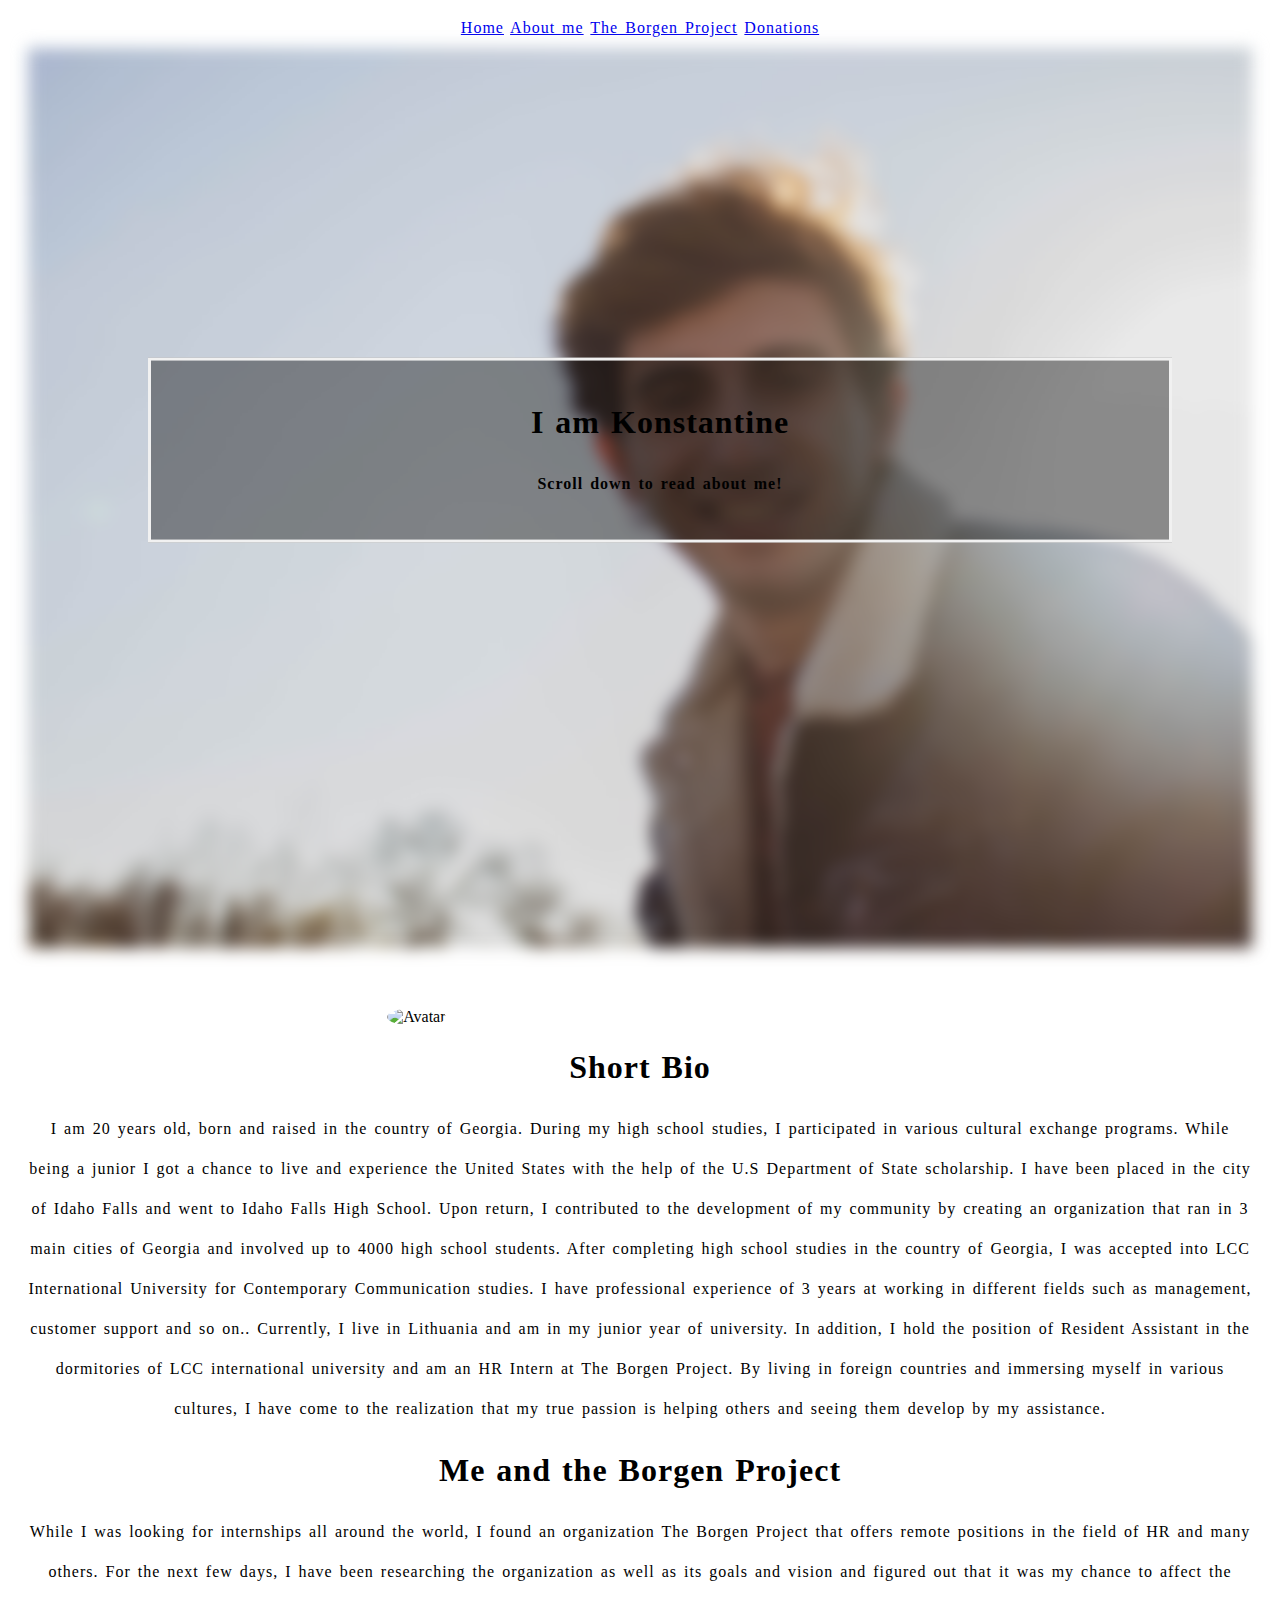
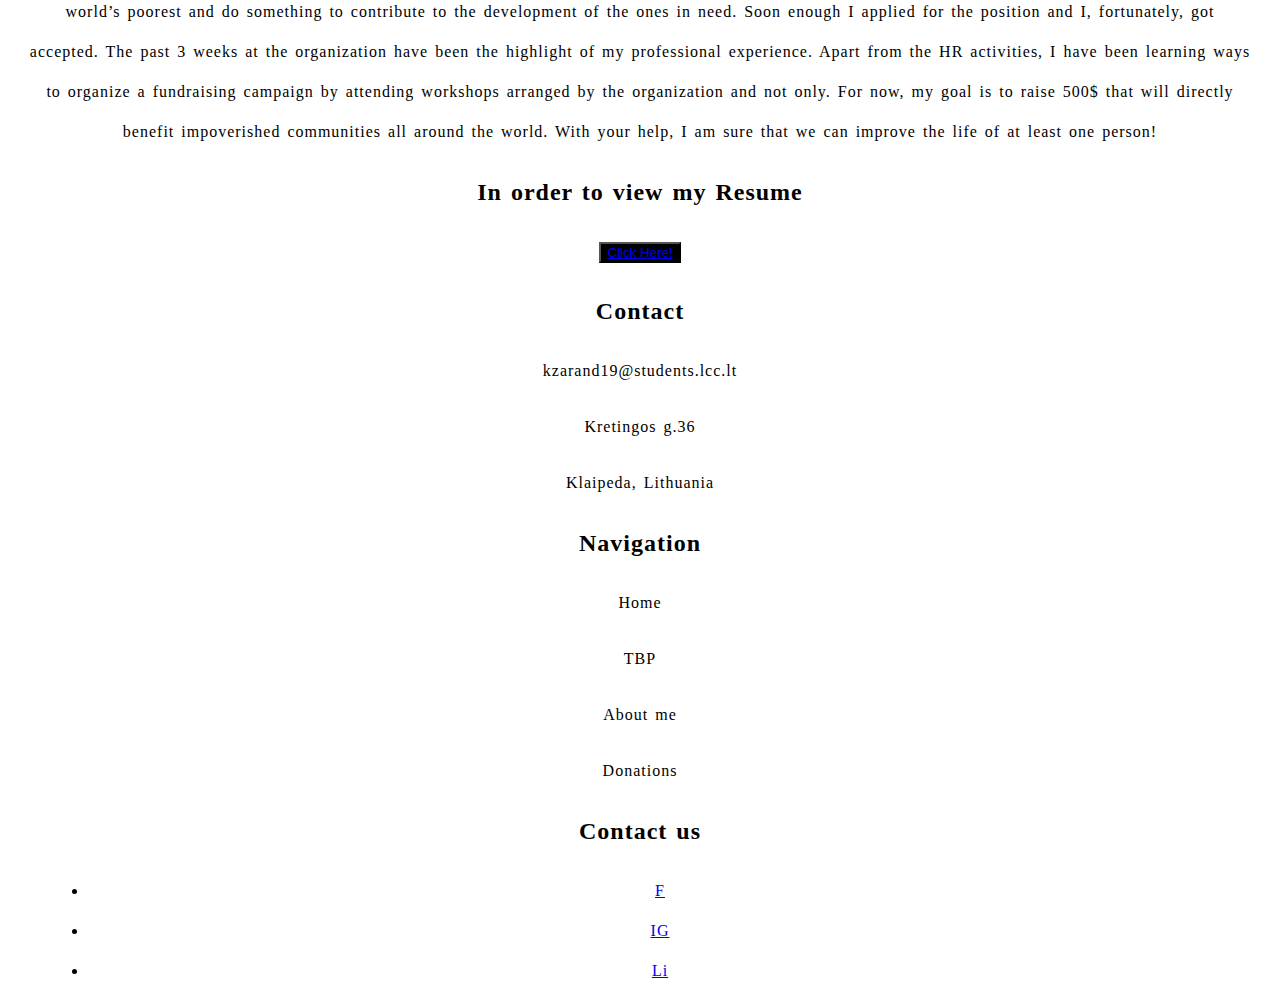
==== aboutme.html @ d20fbe5a "Add files via upload" ====
<!DOCTYPE html>
<html>
<head>
	<title>About me</title>
</head>
<body>
	<link rel="stylesheet" type="text/css" href="kostaa.CSS">
	<div class="topnav">
  <a class="active" href="index.html">Home</a>
  <a href="aboutme.html">About me</a>
  <a href="TBP.html">The Borgen Project</a>
  <a href="donations.html">Donations</a>
</div>

<div class="bg-image"></div>

<div class="bg-text">
  <h1>I am Konstantine</h1>
  <p>Scroll down to read about me!</p>
</div>

<img src="kostaie.jpg" alt="Avatar">

<div>
<h1>Short Bio</h1>
<p>I am 20 years old, born and raised in the country of Georgia. During my high school studies, I
participated in various cultural exchange programs. While being a junior I got a chance to live
and experience the United States with the help of the U.S Department of State scholarship. I have
been placed in the city of Idaho Falls and went to Idaho Falls High School. Upon return, I
contributed to the development of my community by creating an organization that ran in 3 main
cities of Georgia and involved up to 4000 high school students. After completing high school
studies in the country of Georgia, I was accepted into LCC International University for
Contemporary Communication studies.
I have professional experience of 3 years at working in different fields such as management,
customer support and so on.. Currently, I live in Lithuania and am in my junior year of
university. In addition, I hold the position of Resident Assistant in the dormitories of LCC
international university and am an HR Intern at The Borgen Project.
By living in foreign countries and immersing myself in various cultures, I have come to the
realization that my true passion is helping others and seeing them develop by my assistance.</p>
<h1>Me and the Borgen Project</h1>
<p>While I was looking for internships all around the world, I found an organization The Borgen
Project that offers remote positions in the field of HR and many others. For the next few days, I
have been researching the organization as well as its goals and vision and figured out that it was
my chance to affect the world’s poorest and do something to contribute to the development of the
ones in need. Soon enough I applied for the position and I, fortunately, got accepted. The past 3
weeks at the organization have been the highlight of my professional experience. Apart from the
HR activities, I have been learning ways to organize a fundraising campaign by attending
workshops arranged by the organization and not only. For now, my goal is to raise 500$ that will
directly benefit impoverished communities all around the world.
With your help, I am sure that we can improve the life of at least one person!</p>
<h2>In order to view my Resume</h2>  <button><a href="kote.pdf">Click Here!</button>
</a>
</div>

<style type="text/css">
	button {
		text-decoration: none;
		color: black;
		background-color: black;
		display: inline-block;
	}
	div {
		margin-left: 20px;
		margin-right: 20px;
		text-align: center;
		word-spacing: 2px;
		letter-spacing: 1px;
		line-height: 250%;
	}
	body {background-color: white;}

	 p {
	 	color: black;
	 	font-family: Georgia;
	 }
	 h1, h2 {
color: black;

	 }
	.topnav {
		color: navy;
	}
	img {
		width: 40%;
		border-radius: 50%;
		margin-top: 60px;
		margin-left: 30%;
	}
.bg-text {
	font-family: Georgia;
}

body, html {
  height: 100%;
}

* {
  box-sizing: border-box;
}

.bg-image {
  
  background-image: url("konstantine.jpg");


  filter: blur(8px);
  -webkit-filter: blur(8px);


  height: 100%;


  background-position: center;
  background-repeat: no-repeat;
  background-size: cover;
}


.bg-text {
  background-color: rgb(0,0,0);
  background-color: rgba(0,0,0, 0.4); 
  color: white;
  font-weight: bold;
  border: 3px solid #f1f1f1;
  position: absolute;
  top: 50%;
  left: 50%;
  transform: translate(-50%, -50%);
  z-index: 2;
  width: 80%;
  padding: 20px;
  text-align: center;
}



</style>

<footer>
      <div class="main-content">
        <div class="left box">
          <h2>Contact</h2>
<div class="content">
            <p>
kzarand19@students.lcc.lt</p>
<p>	Kretingos g.36</p>
<p>	Klaipeda, Lithuania</p>
</div>
</div>
<div class="center box">
          <h2>
Navigation</h2>
<div class="content">
            <div class="place">
             
              <p>	Home</p>
            </div>
<div class="TBP">
              <p>	TBP</p>
             
            </div>
<div class="Poverty">
              <p>	About me </p>
            </div>
            <div class="Donations">
              <p>	Donations </p>
            </div>
</div>
</div>
<div class="right box">
          <h2>
Contact us</h2>

             <ul class="social-icons">
              <li><a class="media" id="facebook" href="https://www.facebook.com/kotikozarandia">F <i class="fa fa-facebook"> </i></a></li>
              <li><a class="media" id="instagram" href="https://www.instagram.com/kostazarandia/">IG<i class="fa fa-instagram"></i></a></li>
              
              <li><a class="media" id="linkedin" href="https://www.linkedin.com/in/konstantinezarandia/">Li<i class="fa fa-linkedin"></i></a></li> 
</body>
</html>
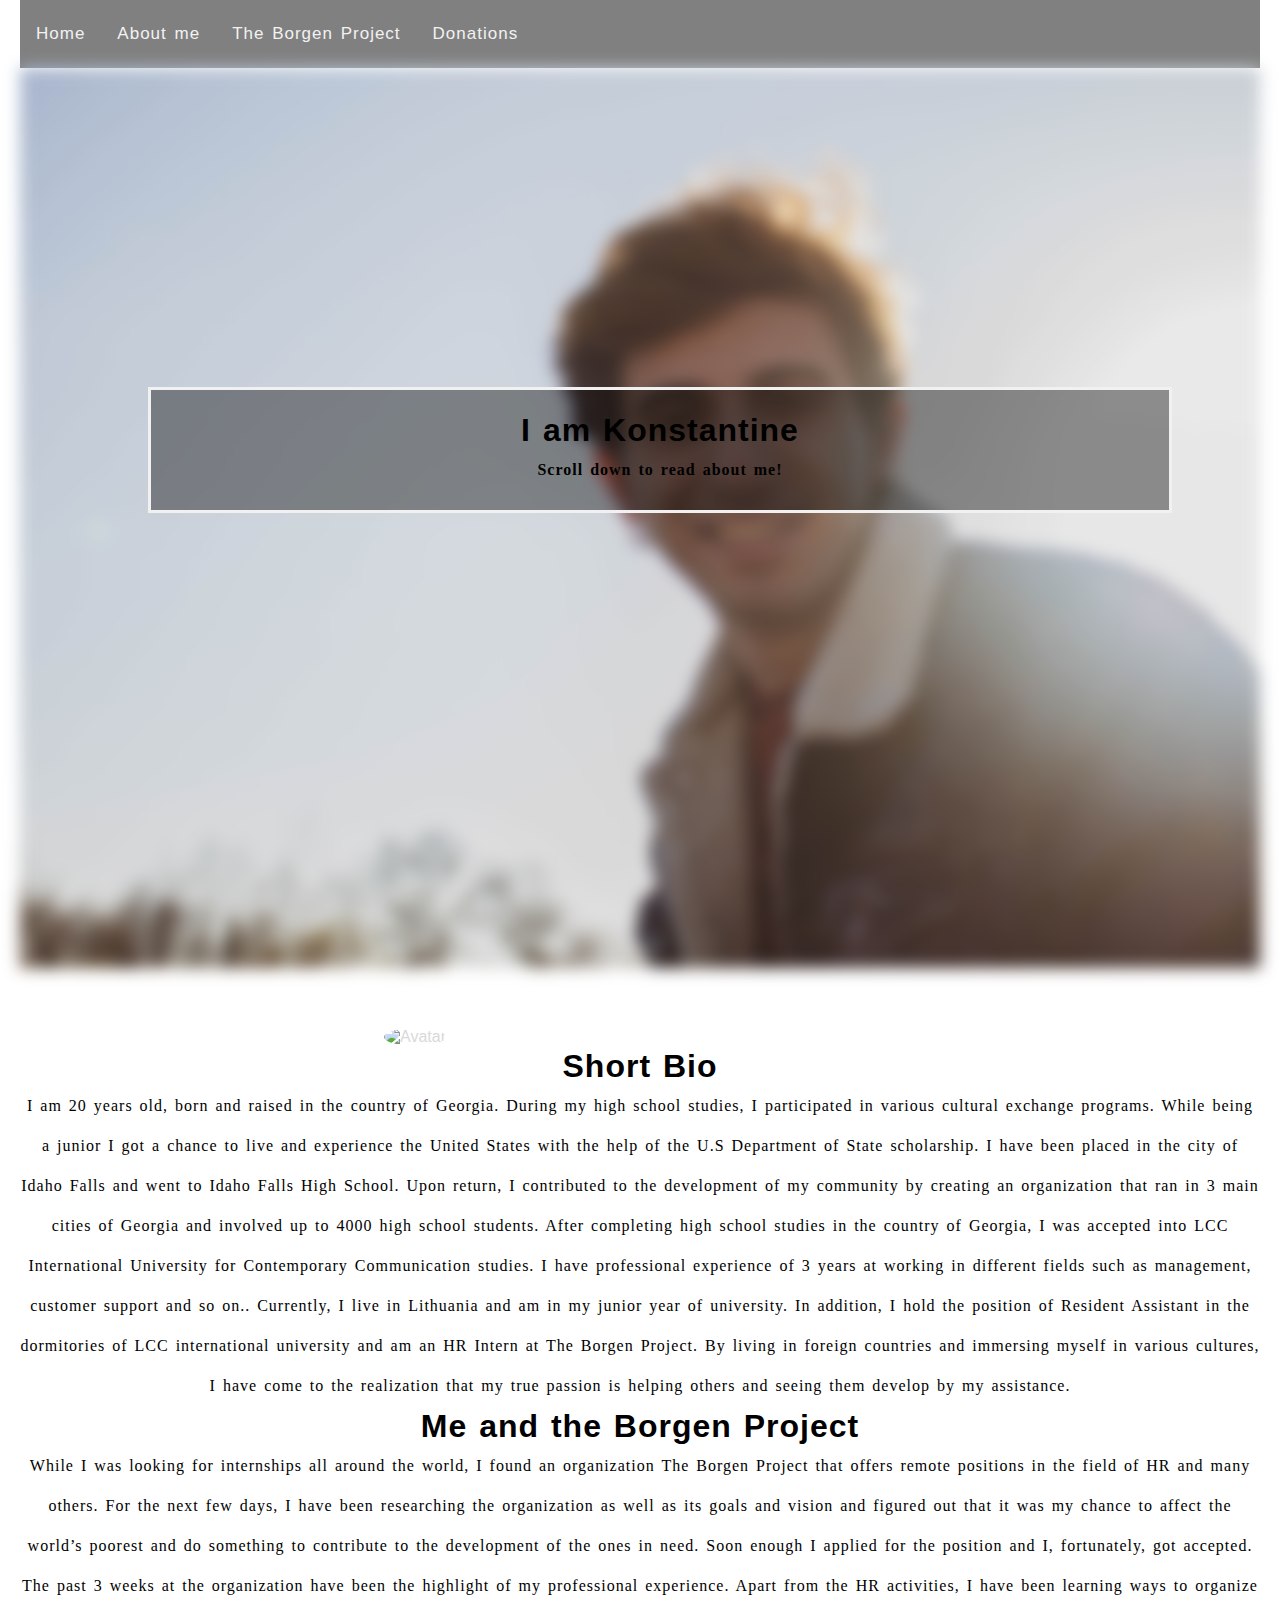
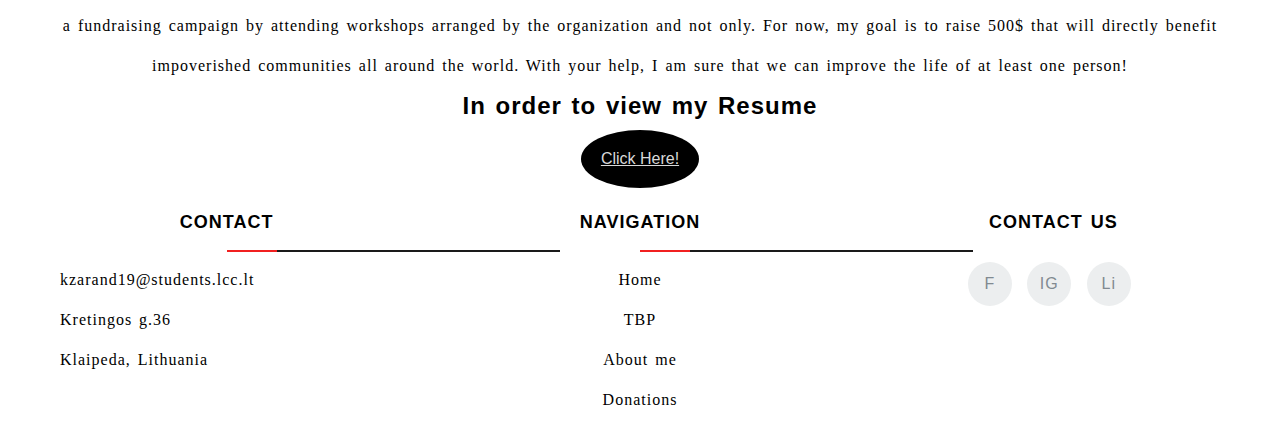
==== commit e13e813e: "Add files via upload" ====
--- a/aboutme.html
+++ b/aboutme.html
@@ -2,9 +2,9 @@
 <html>
 <head>
 	<title>About me</title>
+	<link rel="stylesheet" type="text/css" href="kostaa.css">
 </head>
 <body>
-	<link rel="stylesheet" type="text/css" href="kostaa.CSS">
 	<div class="topnav">
   <a class="active" href="index.html">Home</a>
   <a href="aboutme.html">About me</a>
@@ -99,7 +99,7 @@
 }
 
 .bg-image {
-  
+
   background-image: url("konstantine.jpg");
 
 
@@ -118,7 +118,7 @@
 
 .bg-text {
   background-color: rgb(0,0,0);
-  background-color: rgba(0,0,0, 0.4); 
+  background-color: rgba(0,0,0, 0.4);
   color: white;
   font-weight: bold;
   border: 3px solid #f1f1f1;
@@ -152,12 +152,12 @@
 Navigation</h2>
 <div class="content">
             <div class="place">
-             
+
               <p>	Home</p>
             </div>
 <div class="TBP">
               <p>	TBP</p>
-             
+
             </div>
 <div class="Poverty">
               <p>	About me </p>
@@ -174,7 +174,7 @@
              <ul class="social-icons">
               <li><a class="media" id="facebook" href="https://www.facebook.com/kotikozarandia">F <i class="fa fa-facebook"> </i></a></li>
               <li><a class="media" id="instagram" href="https://www.instagram.com/kostazarandia/">IG<i class="fa fa-instagram"></i></a></li>
-              
-              <li><a class="media" id="linkedin" href="https://www.linkedin.com/in/konstantinezarandia/">Li<i class="fa fa-linkedin"></i></a></li> 
+
+              <li><a class="media" id="linkedin" href="https://www.linkedin.com/in/konstantinezarandia/">Li<i class="fa fa-linkedin"></i></a></li>
 </body>
-</html>+</html>
--- a/kostaa.css
+++ b/kostaa.css
@@ -0,0 +1,309 @@
+.footer-content {
+	border: black;
+
+}
+#Second {
+	text-align: left;
+	width: 33.3%;
+	color: blue;
+	float: left;
+	border: black;
+
+}
+.first {width: 10%;
+    background-position: center;
+    background-repeat: no-repeat;
+    background-size: cover;
+
+}
+#surati {
+	width: 40%;
+	height: 30%;
+}
+
+ .topnav {
+  background-color: gray;
+  overflow: hidden;
+
+
+}
+.topnav a {
+  float: left;
+  color: #f2f2f2;
+  text-align: center;
+  padding: 14px 16px;
+  text-decoration: none;
+  font-size: 17px;
+}
+.topnav a:hover {
+  background-color: #ddd;
+  color: black;
+}
+
+@import url('https://fonts.googleapis.com/css?family=Poppins:400,500,600,700&display=swap');
+*{
+  margin: 0;
+  padding: 0;
+  color: #d9d9d9;
+  box-sizing: border-box;
+  font-family: 'Poppins', sans-serif;
+}
+
+}
+footer{
+  position: fixed;
+  bottom: 0px;
+  width: 100%;
+  background: #111;
+  margin-top: 80%;
+}
+.main-content{
+  display: flex;
+}
+.main-content .box{
+  flex-basis: 50%;
+  padding: 10px 20px;
+}
+.box h2{
+  font-size: 1.125rem;
+  font-weight: 600;
+  text-transform: uppercase;
+}
+.box .content{
+  margin: 18px 0 0 0;
+  position: relative;
+}
+.box .content:before{
+  position: absolute;
+  content: '';
+  top: -10px;
+  height: 2px;
+  width: 100%;
+  background: #1a1a1a;
+}
+.box .content:after{
+  position: absolute;
+  content: '';
+  height: 2px;
+  width: 15%;
+  background: #f12020;
+  top: -10px;
+}
+.left .content p{
+  text-align: justify;
+}
+.left .content .social{
+  margin: 20px 0 0 0;
+}
+.left .content .social a{
+  padding: 0 2px;
+}
+.left .content .social a span{
+  height: 40px;
+  width: 40px;
+  background: #1a1a1a;
+  line-height: 40px;
+  text-align: center;
+  font-size: 18px;
+  border-radius: 5px;
+  transition: 0.3s;
+}
+.left .content .social a span:hover{
+  background: #f12020;
+}
+.center .content .fas{
+  font-size: 1.4375rem;
+  background: #1a1a1a;
+  height: 45px;
+  width: 45px;
+  line-height: 45px;
+  text-align: center;
+  border-radius: 50%;
+  transition: 0.3s;
+  cursor: pointer;
+}
+.center .content .fas:hover{
+  background: #f12020;
+}
+.center .content .text{
+  font-size: 1.0625rem;
+  font-weight: 500;
+  padding-left: 10px;
+}
+.center .content .phone{
+  margin: 15px 0;
+}
+.right form .text{
+  font-size: 1.0625rem;
+  margin-bottom: 2px;
+  color: #656565;
+}
+.right form .msg{
+  margin-top: 10px;
+}
+.right form input, .right form .msgForm{
+  width: 100%;
+  font-size: 1.0625rem;
+  background: #151515;
+  padding-left: 10px;
+  border: 1px solid #222222;
+}
+.right form input:focus,
+.right form .msgForm:focus{
+  outline-color: #3498db;
+}
+.right form input{
+  height: 35px;
+}
+.right form .btn{
+  margin-top: 10px;
+}
+.right form .btn button{
+  height: 40px;
+  width: 100%;
+  border: none;
+  outline: none;
+  background: #f12020;
+  font-size: 1.0625rem;
+  font-weight: 500;
+  cursor: pointer;
+  transition: .3s;
+}
+.right form .btn button:hover{
+  background: #000;
+}
+.bottom center{
+  padding: 5px;
+  font-size: 0.9375rem;
+  background: #151515;
+}
+.bottom center span{
+  color: #656565;
+}
+.bottom center a{
+  color: #f12020;
+  text-decoration: none;
+}
+.bottom center a:hover{
+  text-decoration: underline;
+}
+@media screen and (max-width: 900px) {
+  footer{
+    position: relative;
+    bottom: 0px;
+  }
+  .main-content{
+    flex-wrap: wrap;
+    flex-direction: column;
+  }
+  .main-content .box{
+    margin: 4px 0;
+  }
+}
+
+.social-icons
+{
+  padding-left:0;
+  margin-bottom:0;
+  list-style:none
+}
+.social-icons li
+{
+  display:inline-block;
+  margin-bottom:4px
+}
+.social-icons li.title
+{
+  margin-right:15px;
+  text-transform:uppercase;
+  color:#96a2b2;
+  font-weight:700;
+  font-size:13px
+}
+.social-icons a{
+  background-color:#eceeef;
+  color:#818a91;
+  font-size:16px;
+  display:inline-block;
+  line-height:44px;
+  width:44px;
+  height:44px;
+  text-align:center;
+  margin-right:8px;
+  border-radius:100%;
+  -webkit-transition:all .2s linear;
+  -o-transition:all .2s linear;
+  transition:all .2s linear
+}
+.social-icons a:active,.social-icons a:focus,.social-icons a:hover
+{
+  color:#fff;
+  background-color:#29aafe
+}
+.social-icons.size-sm a
+{
+  line-height:34px;
+  height:34px;
+  width:34px;
+  font-size:14px
+}
+
+
+@media (max-width:767px)
+{
+  .social-icons li.title
+  {
+    display:block;
+    margin-right:0;
+    font-weight:600
+  }
+}
+body, html {
+    height: 100%;
+}
+
+
+.hero-image {
+
+  background-image: linear-gradient(rgba(0, 0, 0, 0.5), rgba(0, 0, 0, 0.5)), url("poverty.jpg");
+
+  
+  height: 100%;
+
+  
+  background-position: center;
+  background-repeat: no-repeat;
+  background-size: cover;
+  position: relative;
+}
+
+.hero-text {
+  text-align: center;
+  position: absolute;
+  top: 50%;
+  left: 50%;
+  transform: translate(-50%, -50%);
+  color: white;
+}
+button {
+	background-color: #4CAF50;
+  border: none;
+  color: white;
+  padding: 20px;
+  text-align: center;
+  text-decoration: none;
+  display: inline-block;
+  font-size: 16px;
+  margin: 4px 2px;
+	border-radius: 50%
+
+}
+.hero-text {
+	letter-spacing: 2px;
+	word-spacing: 1.5px;
+
+}
+body {background-color: black}
+.media {text-decoration: none;
+margin-top: 20px;
+}
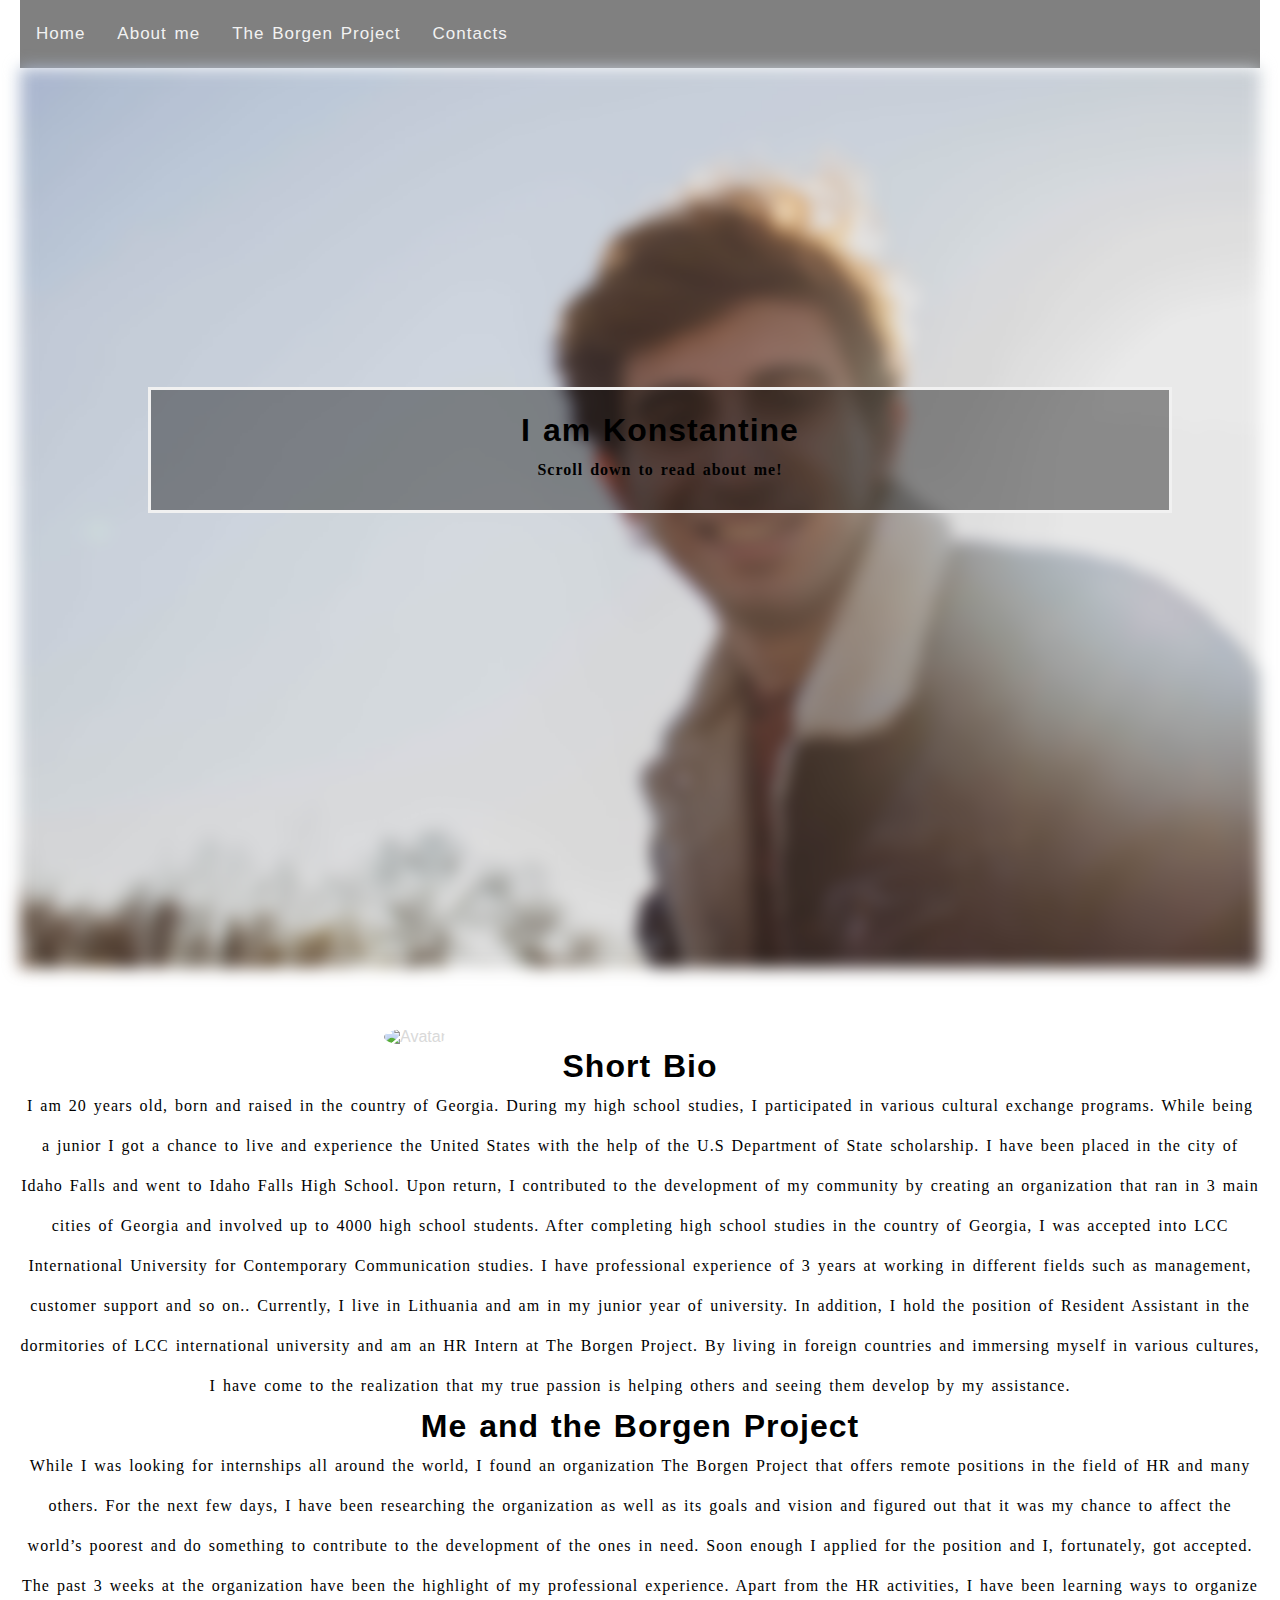
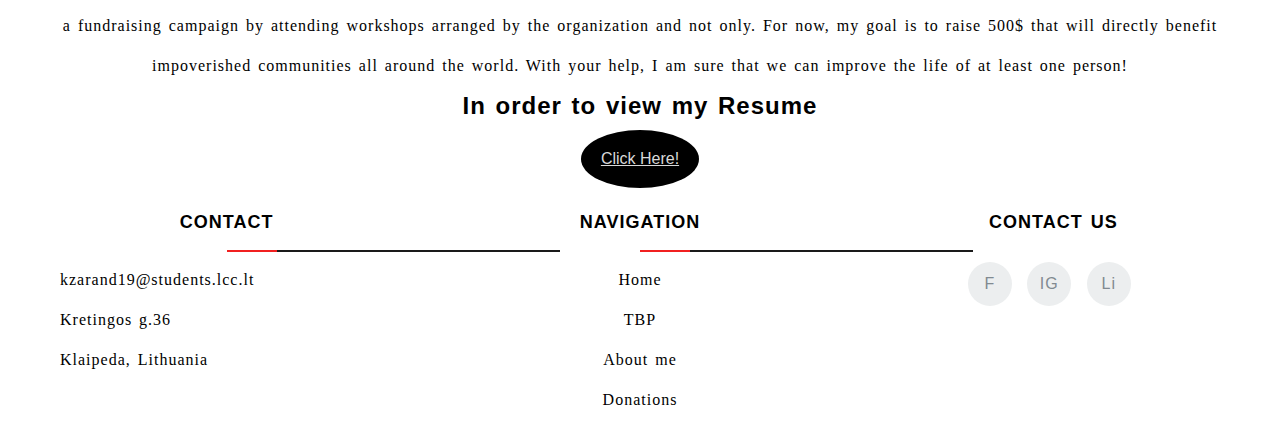
==== commit dd2e69d6: "Add files via upload" ====
--- a/aboutme.html
+++ b/aboutme.html
@@ -9,7 +9,7 @@
   <a class="active" href="index.html">Home</a>
   <a href="aboutme.html">About me</a>
   <a href="TBP.html">The Borgen Project</a>
-  <a href="donations.html">Donations</a>
+  <a href="meotxe.html">Contacts</a>
 </div>
 
 <div class="bg-image"></div>
--- a/kostaa.css
+++ b/kostaa.css
@@ -267,10 +267,10 @@
 
   background-image: linear-gradient(rgba(0, 0, 0, 0.5), rgba(0, 0, 0, 0.5)), url("poverty.jpg");
 
-  
+
   height: 100%;
 
-  
+
   background-position: center;
   background-repeat: no-repeat;
   background-size: cover;
